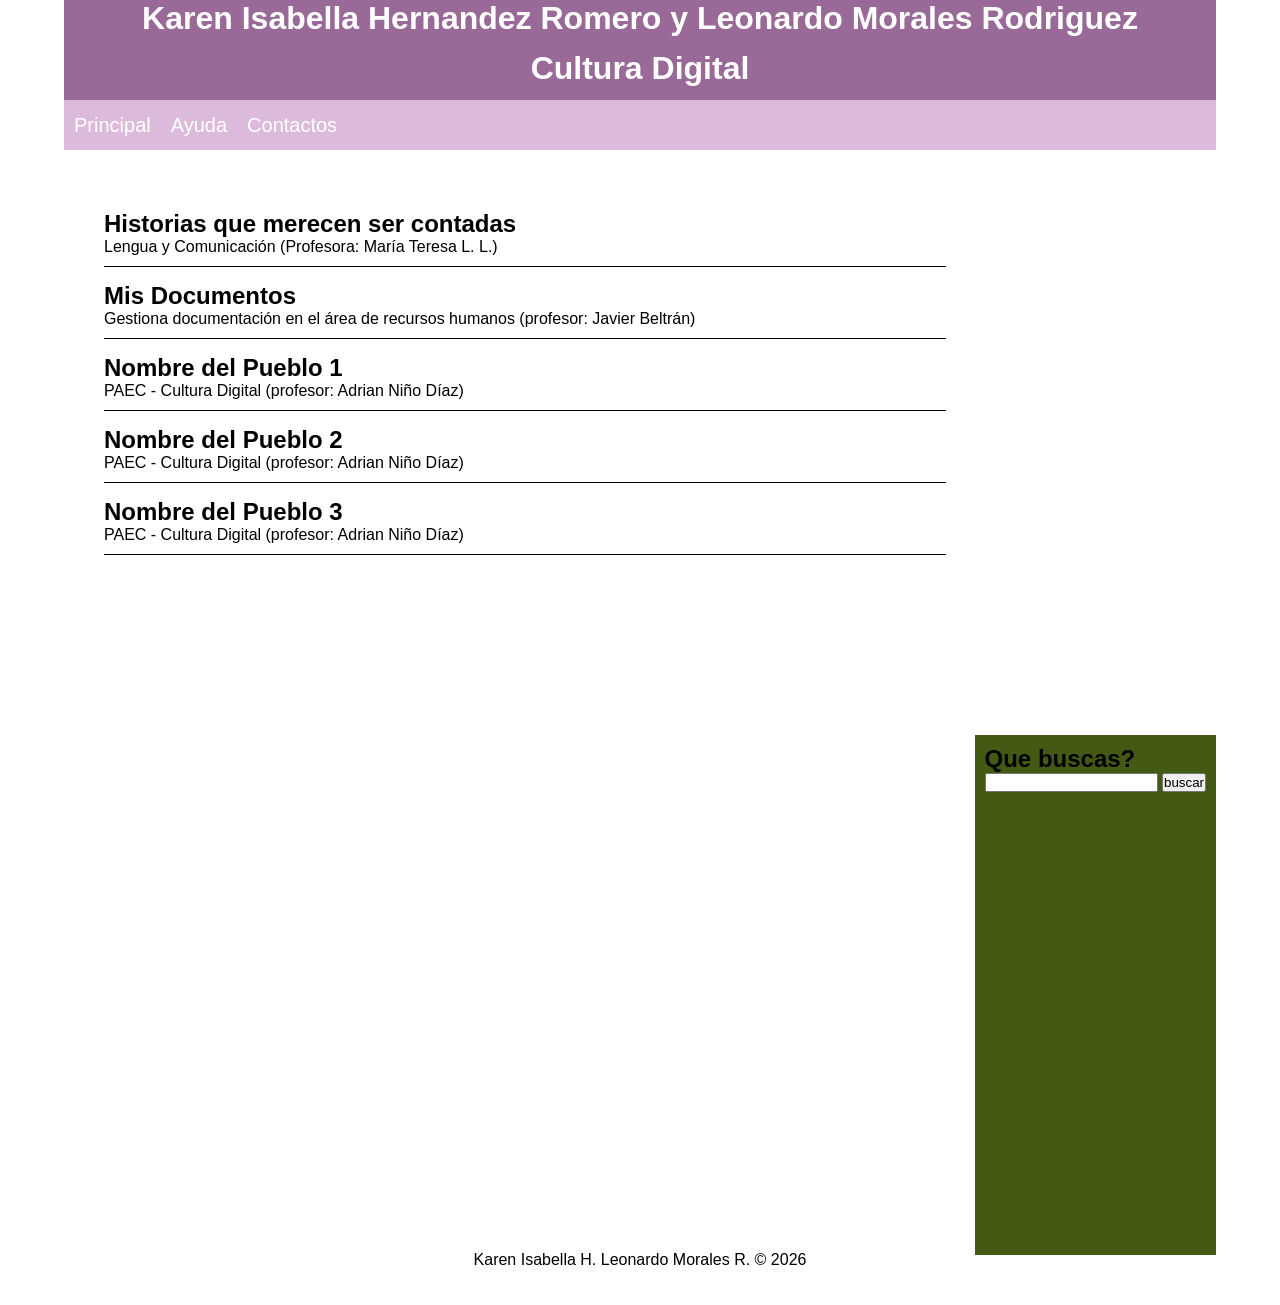
==== index.html @ 6c4524b2 "Add files via upload" ====
﻿<!DOCTYPE html>
<html lang="es">
     <head>
       <meta charset="utf-8"/>
       <title> MI PAEC</title>
       <link rel="stylesheet" href="estilos.css"/>
     </head>
  <body>
      <div id="container">
          <header>      
           <h1> Karen Isabella Hernandez Romero  y  Leonardo Morales Rodriguez</h1> 
           <h1> Cultura Digital</h1>

          </header>
           <nav>
            <ul>
             <li>Principal </li>
             <li>Ayuda</li>
             <li>Contactos</li>
            </ul>
          </nav>
        <div class="clear"></div>
         
        <section id="contenido">
          <article class="article">
           <h2><a href="profesoratere1.html">Historias que merecen ser contadas</a></h2>
           <p>Lengua y Comunicación (Profesora: María Teresa L. L.)</p>
          </article>
          <article class="article">
           <h2><a href="javierbeltran1.html">Mis Documentos</a></h2>
           <p>Gestiona documentación en el área de recursos humanos (profesor: Javier Beltrán)</p>
          </article>
          <article class="article">
           <h2><a href="pueblo1.html">Nombre del Pueblo 1</a></h2>
           <p>PAEC - Cultura Digital (profesor: Adrian Niño Díaz)</p>
          </article>
          </article>
          <article class="article">
           <h2><a href="pueblo2.html">Nombre del Pueblo 2</a></h2>
           <p>PAEC - Cultura Digital (profesor: Adrian Niño Díaz)</p>
          </article>
          <article class="article">
           <h2><a href="pueblo3.html">Nombre del Pueblo 3</a></h2>
           <p>PAEC - Cultura Digital (profesor: Adrian Niño Díaz)</p>
          </article>





        </section>

         <aside>
          <h1>Que buscas?</h1>
          <form>
           <input type="text"/>
           <input type="submit" value="buscar"/>
          </form>
         </aside>

        <div class="clear"></div>

        <footer>
           Karen Isabella H. Leonardo Morales R.  &copy; 2026
        </footer>



       </div>
   </body>
</html>
---- estilos.css ----
*{
   margin: 0px;
   padding: 0px;
 }
body{
    background: #ffffff;
    font-family:Arial, Helvetica, sans-serif;
     }
#container{
    width: 90%;
    margin: 0px auto;
  }
header h1{
    background: #996998;
    height: 50px;
    width: 100%;
    text-align: center;
    
    color: #ffffff;
   
    font-zise:50px;
}
nav{
   background: #dcbadb;
   height: 50px;
   border-bottom: 5px solid #ffffff;
}
nav ul li{
   float:left;
   list-style: none;
   margin: 10px;
   color: #ffffff;
   font-size: 20px;
   line-height:30px;
}
.clear{
    clear: both;
}
#contenido{
    float: left;
    width:calc(80% - 80px);
    min-height:500px;
    background: #ffffff;
    padding: 40px;
}
.article{
    color: #000000;
    margin-top: 15px;
    margin-bottom: 15px;
    padding-bottom: 10px;
    border-bottom: 1px solid #000000;
}
aside{
    float: right;
    width: cal(20% - 20px);
    min-height: 500px;
    background: #445a14;
    padding: 10px;
}
footer{
    background: #ffffff;
    text-align:center;
    height: 50px;
    line-height:10px;
}

a {
   text-decoration:none;
   color:black;
}
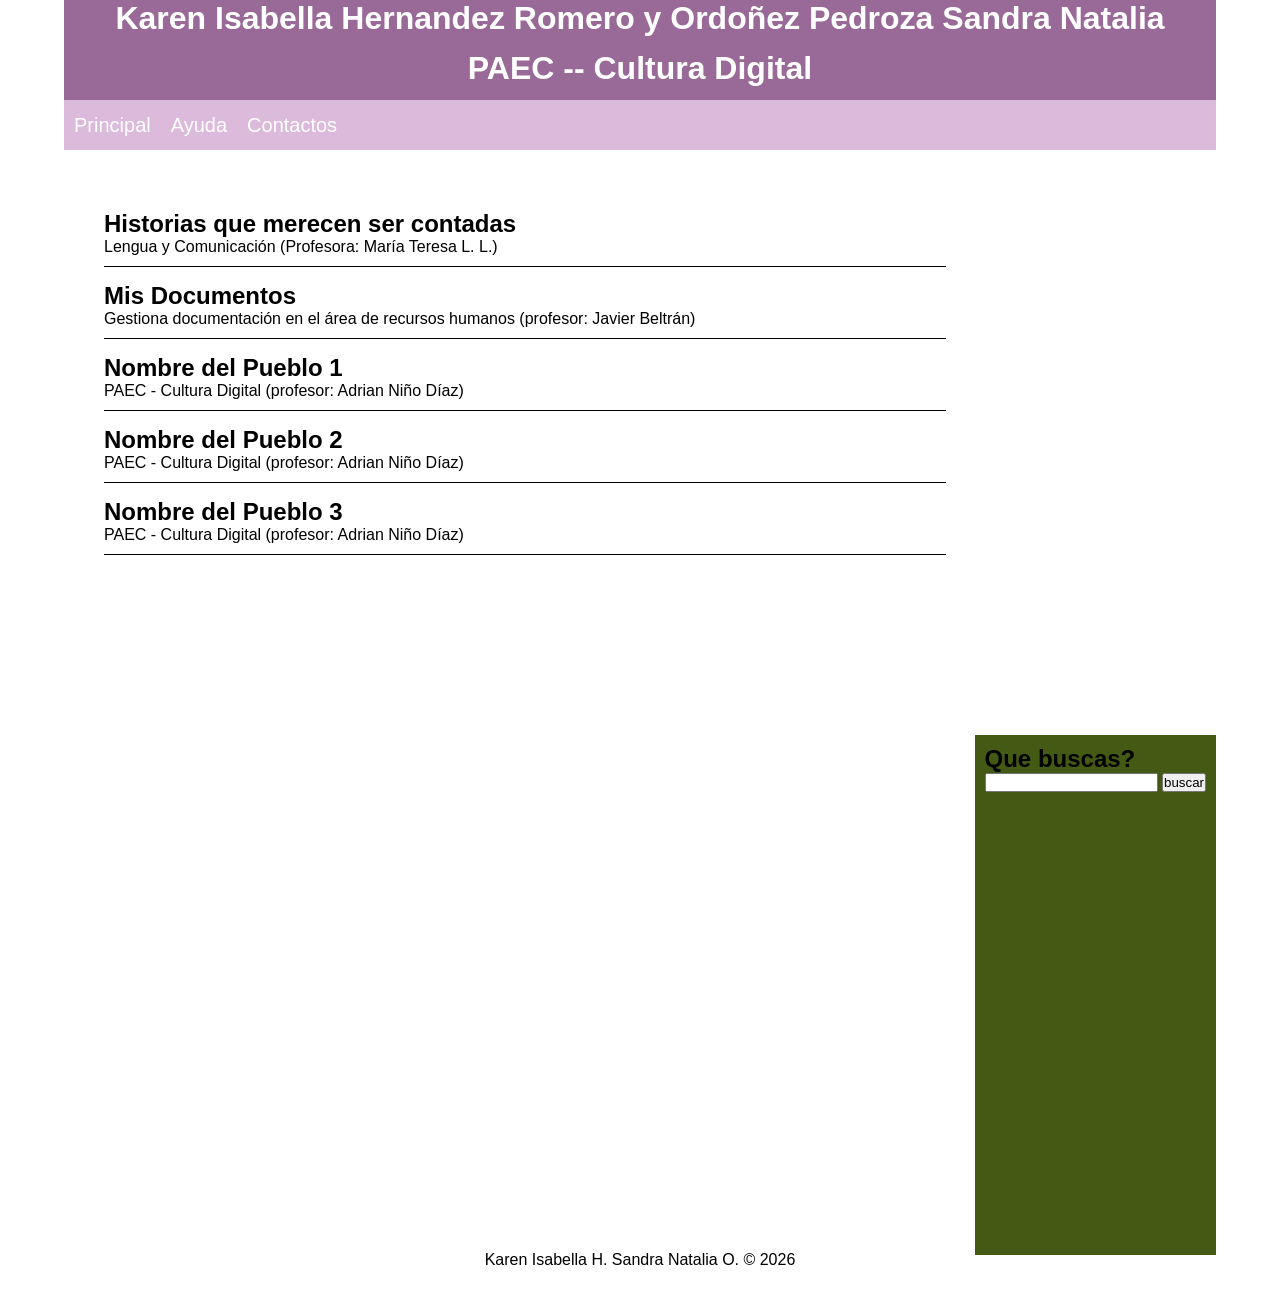
==== commit 49dd658e: "Update index.html" ====
--- a/index.html
+++ b/index.html
@@ -8,8 +8,8 @@
   <body>
       <div id="container">
           <header>      
-           <h1> Karen Isabella Hernandez Romero  y  Leonardo Morales Rodriguez</h1> 
-           <h1> Cultura Digital</h1>
+           <h1> Karen Isabella Hernandez Romero  y  Ordoñez Pedroza Sandra Natalia</h1> 
+           <h1> PAEC -- Cultura Digital</h1>
 
           </header>
            <nav>
@@ -61,7 +61,7 @@
         <div class="clear"></div>
 
         <footer>
-           Karen Isabella H. Leonardo Morales R.  &copy; 2026
+           Karen Isabella H. Sandra Natalia O.  &copy; 2026
         </footer>
 
 
@@ -69,4 +69,4 @@
        </div>
    </body>
 </html>
-        +        
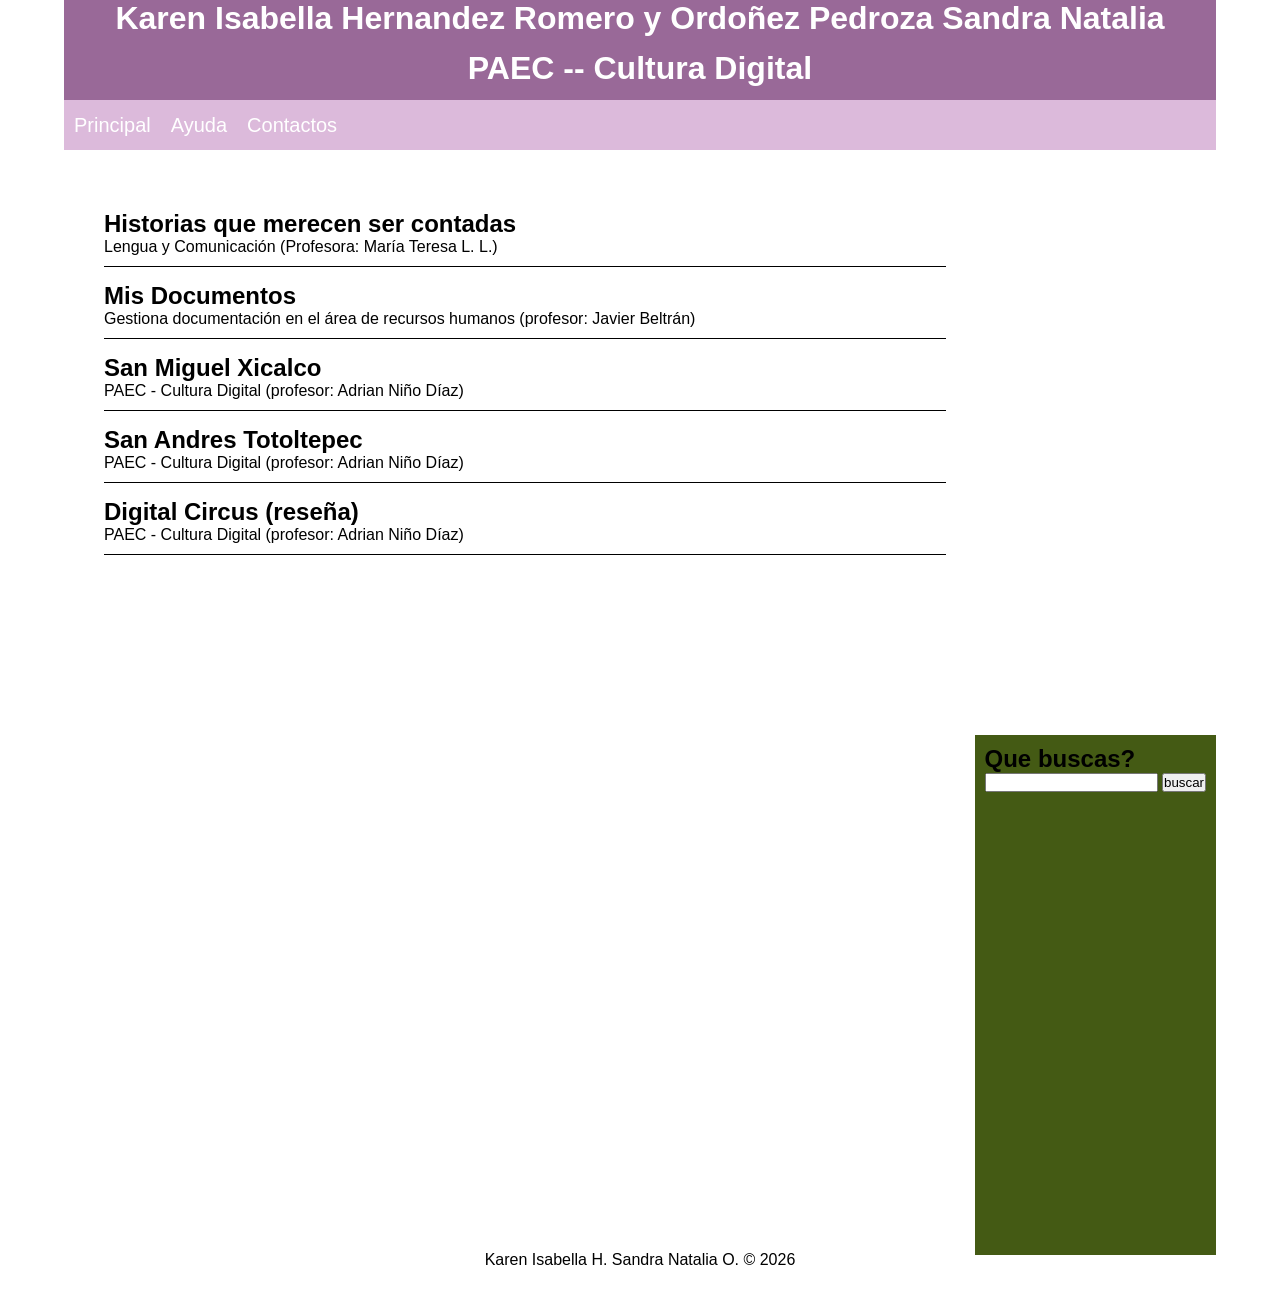
==== commit 7c961cd6: "Update index.html" ====
--- a/index.html
+++ b/index.html
@@ -31,16 +31,16 @@
            <p>Gestiona documentación en el área de recursos humanos (profesor: Javier Beltrán)</p>
           </article>
           <article class="article">
-           <h2><a href="pueblo1.html">Nombre del Pueblo 1</a></h2>
+           <h2><a href="pueblo1.html">San Miguel Xicalco</a></h2>
            <p>PAEC - Cultura Digital (profesor: Adrian Niño Díaz)</p>
           </article>
           </article>
           <article class="article">
-           <h2><a href="pueblo2.html">Nombre del Pueblo 2</a></h2>
+           <h2><a href="pueblo2.html">San Andres Totoltepec</a></h2>
            <p>PAEC - Cultura Digital (profesor: Adrian Niño Díaz)</p>
           </article>
           <article class="article">
-           <h2><a href="pueblo3.html">Nombre del Pueblo 3</a></h2>
+           <h2><a href="pueblo3.html">Digital Circus (reseña)</a></h2>
            <p>PAEC - Cultura Digital (profesor: Adrian Niño Díaz)</p>
           </article>
 
